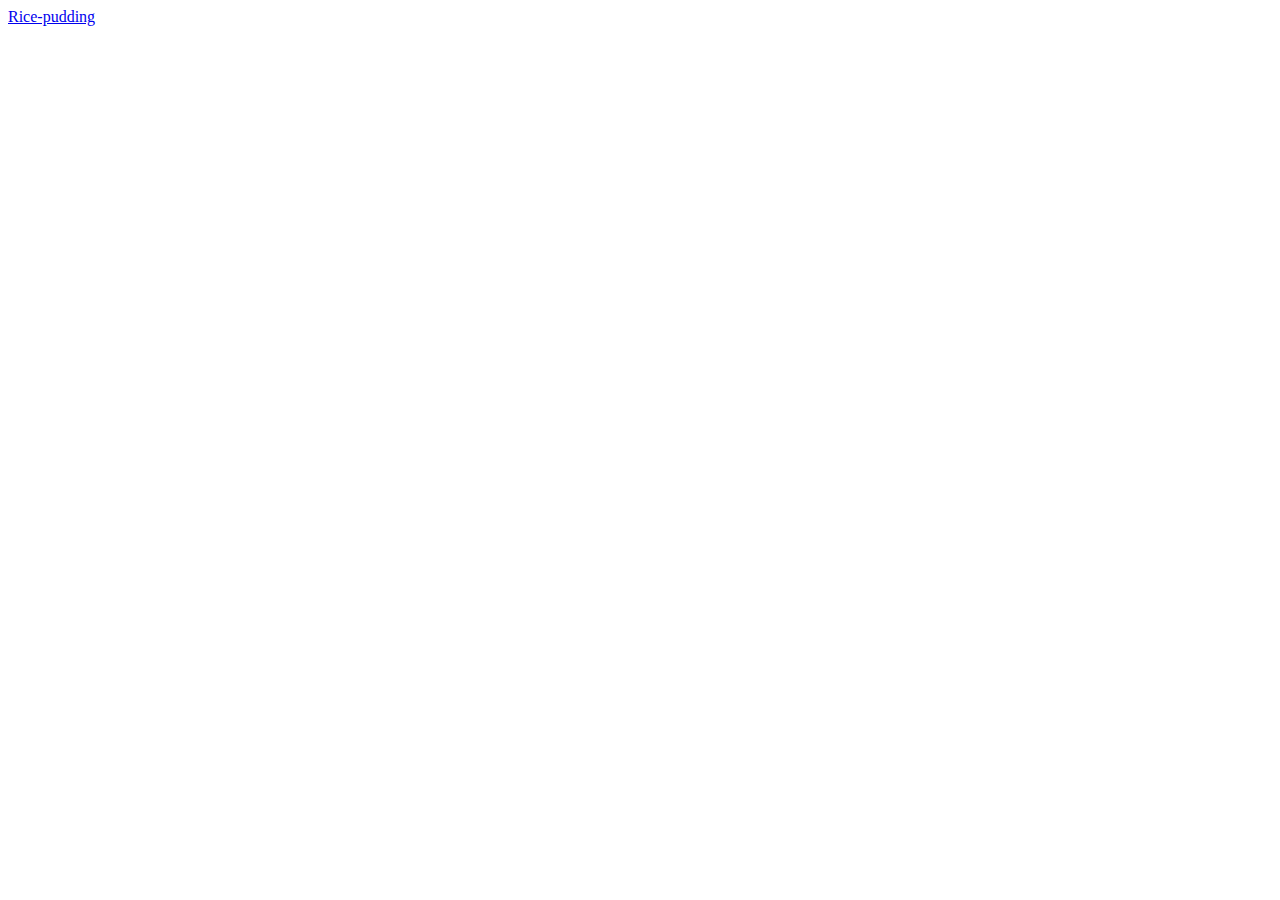
==== recipes/index.html @ 64c7cde8 "fixed bux running" ====
<!DOCTYPE html>
<html lang="en">
<head>
    <meta charset="UTF-8">
    <meta http-equiv="X-UA-Compatible" content="IE=edge">
    <meta name="viewport" content="width=device-width, initial-scale=1.0">
    <title>Document</title>
</head>
<body>
 
<a href="https://www.allrecipes.com/recipe/228474/rice-cooker-rice-pudding/">Rice-pudding</a>
   
</body>
</html>
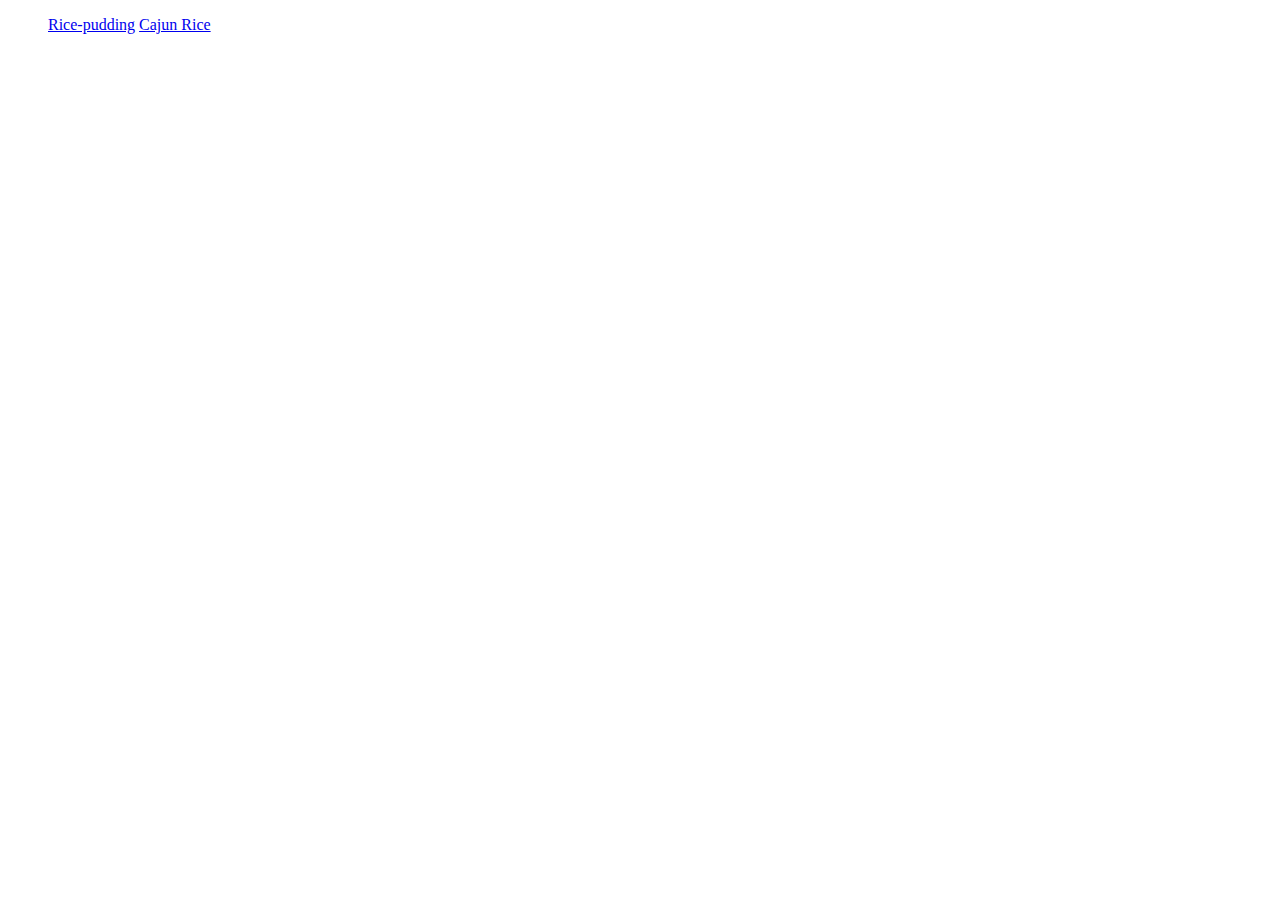
==== commit 94acbdfb: "finished basic HTML layout" ====
--- a/recipes/index.html
+++ b/recipes/index.html
@@ -7,8 +7,13 @@
     <title>Document</title>
 </head>
 <body>
- 
-<a href="https://www.allrecipes.com/recipe/228474/rice-cooker-rice-pudding/">Rice-pudding</a>
+    
+ <ul>
+    <a href="rice-pudding.html">Rice-pudding</a>
+
+    <a href="Cajunrice.html">Cajun Rice</a>
+ </ul>
+
    
 </body>
 </html>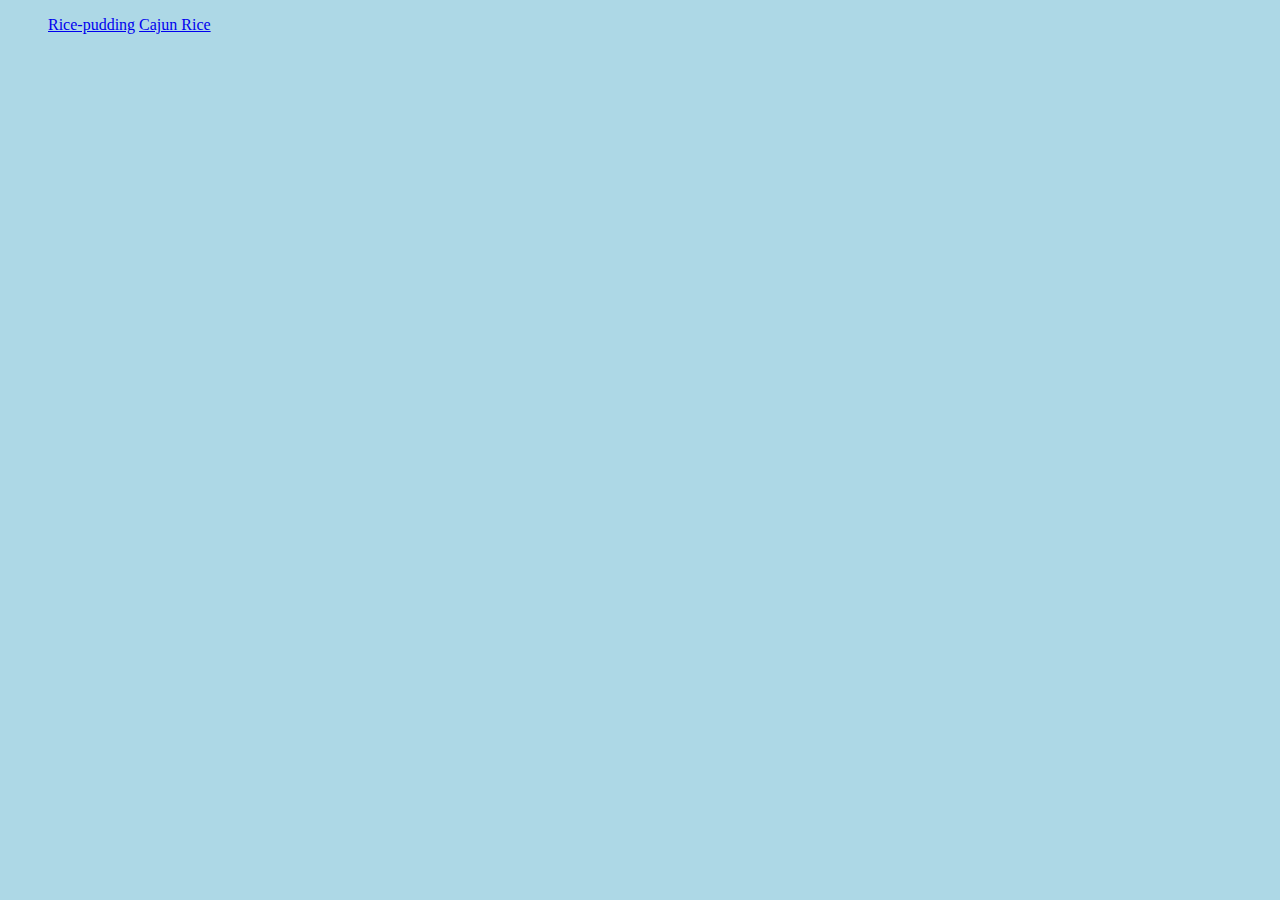
==== commit bda519dd: "First CSS styling" ====
--- a/recipes/index.html
+++ b/recipes/index.html
@@ -4,10 +4,11 @@
     <meta charset="UTF-8">
     <meta http-equiv="X-UA-Compatible" content="IE=edge">
     <meta name="viewport" content="width=device-width, initial-scale=1.0">
-    <title>Document</title>
+    <link rel="stylesheet" href="styles.css">
+    <title>Recipe Book</title>
 </head>
 <body>
-    
+
  <ul>
     <a href="rice-pudding.html">Rice-pudding</a>
 
--- a/recipes/styles.css
+++ b/recipes/styles.css
@@ -0,0 +1,12 @@
+body {
+    background-color: lightblue;
+  }
+
+  head{
+      background-color: aqua;
+  }
+
+  p{
+      text-align: center;
+      color: black;
+  }